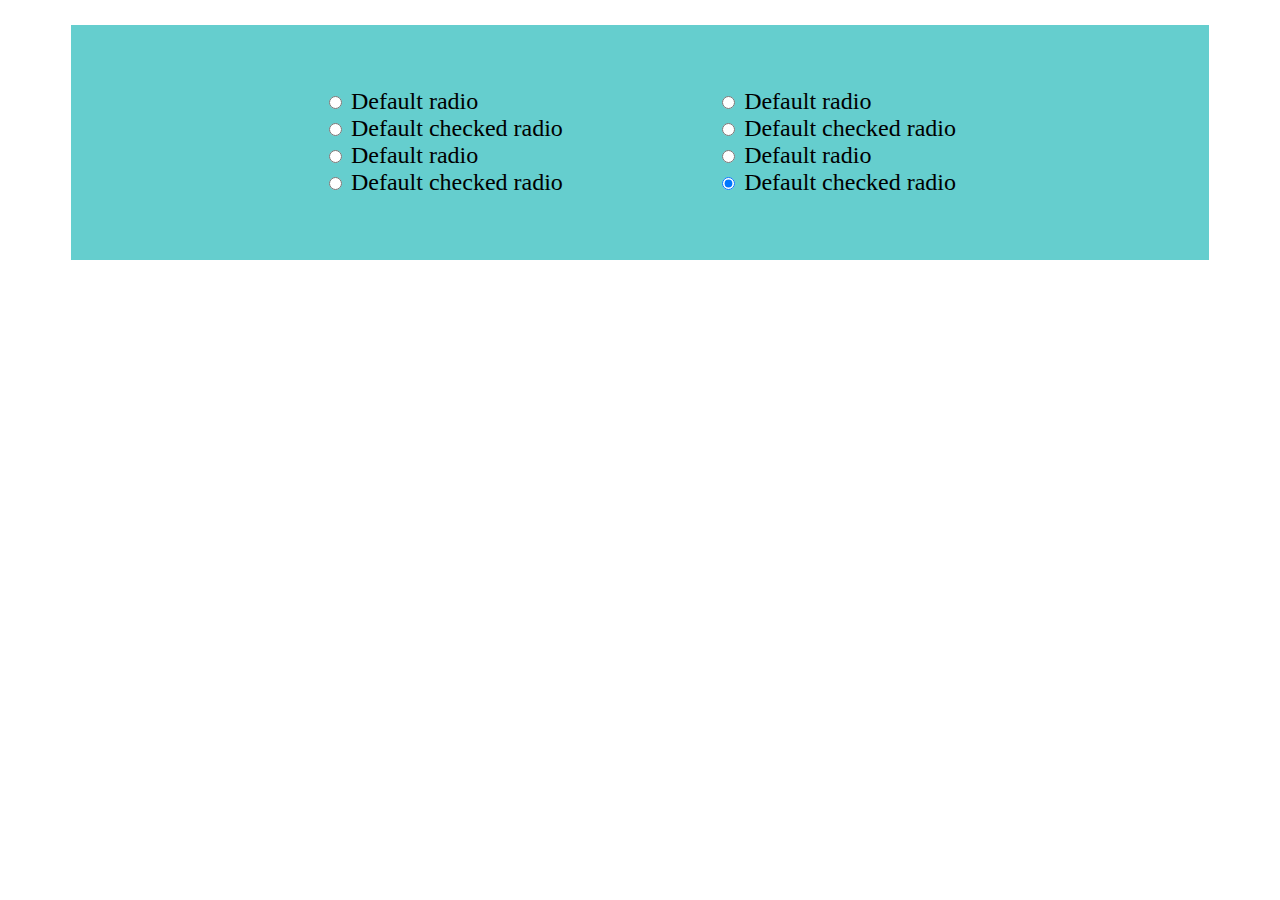
==== student_Feedback/student_feedback_form.html @ b379290c "student feedback_form" ====
<!DOCTYPE html>
<html lang="en">
<head>
    <meta charset="UTF-8">
    <meta http-equiv="X-UA-Compatible" content="IE=edge">
    <meta name="viewport" content="width=device-width, initial-scale=1.0">
    <link rel="stylesheet" href="../css/student_form.css">
    <title>Feed_Back_Form</title>
</head>
<body>
    <section>
       <div class="review">
            <div>
                <div class="form-check">
                        <input class="form-check-input" type="radio" name="flexRadioDefault" id="flexRadioDefault1">
                        <label class="form-check-label" for="flexRadioDefault1">
                        Default radio
                        </label>
                </div>
                <div class="form-check">
                        <input class="form-check-input" type="radio" name="flexRadioDefault" id="flexRadioDefault2" checked>
                        <label class="form-check-label" for="flexRadioDefault2">
                        Default checked radio
                        </label>
                </div>
                <div class="form-check">
                        <input class="form-check-input" type="radio" name="flexRadioDefault" id="flexRadioDefault1">
                        <label class="form-check-label" for="flexRadioDefault1">
                        Default radio
                        </label>
                </div>
                <div class="form-check">
                        <input class="form-check-input" type="radio" name="flexRadioDefault" id="flexRadioDefault2" checked>
                        <label class="form-check-label" for="flexRadioDefault2">
                        Default checked radio
                        </label>
                </div>
            </div>
        <div>
            <div class="form-check">
                <input class="form-check-input" type="radio" name="flexRadioDefault" id="flexRadioDefault1">
                <label class="form-check-label" for="flexRadioDefault1">
                  Default radio
                </label>
              </div>
              <div class="form-check">
                <input class="form-check-input" type="radio" name="flexRadioDefault" id="flexRadioDefault2" checked>
                <label class="form-check-label" for="flexRadioDefault2">
                  Default checked radio
                </label>
              </div>
            <div class="form-check">
                <input class="form-check-input" type="radio" name="flexRadioDefault" id="flexRadioDefault1">
                <label class="form-check-label" for="flexRadioDefault1">
                  Default radio
                </label>
              </div>
              <div class="form-check">
                <input class="form-check-input" type="radio" name="flexRadioDefault" id="flexRadioDefault2" checked>
                <label class="form-check-label" for="flexRadioDefault2">
                  Default checked radio
                </label>
              </div>
        </div>
       </div>
    </section>
</body>
</html>
---- css/student_form.css ----
.review{
    display: flex;
    font-size: 1.5rem;
    justify-content: space-between;
    margin:2% 5%;
    padding: 5% 20%;
    background-color: rgb(101, 206, 206);
}
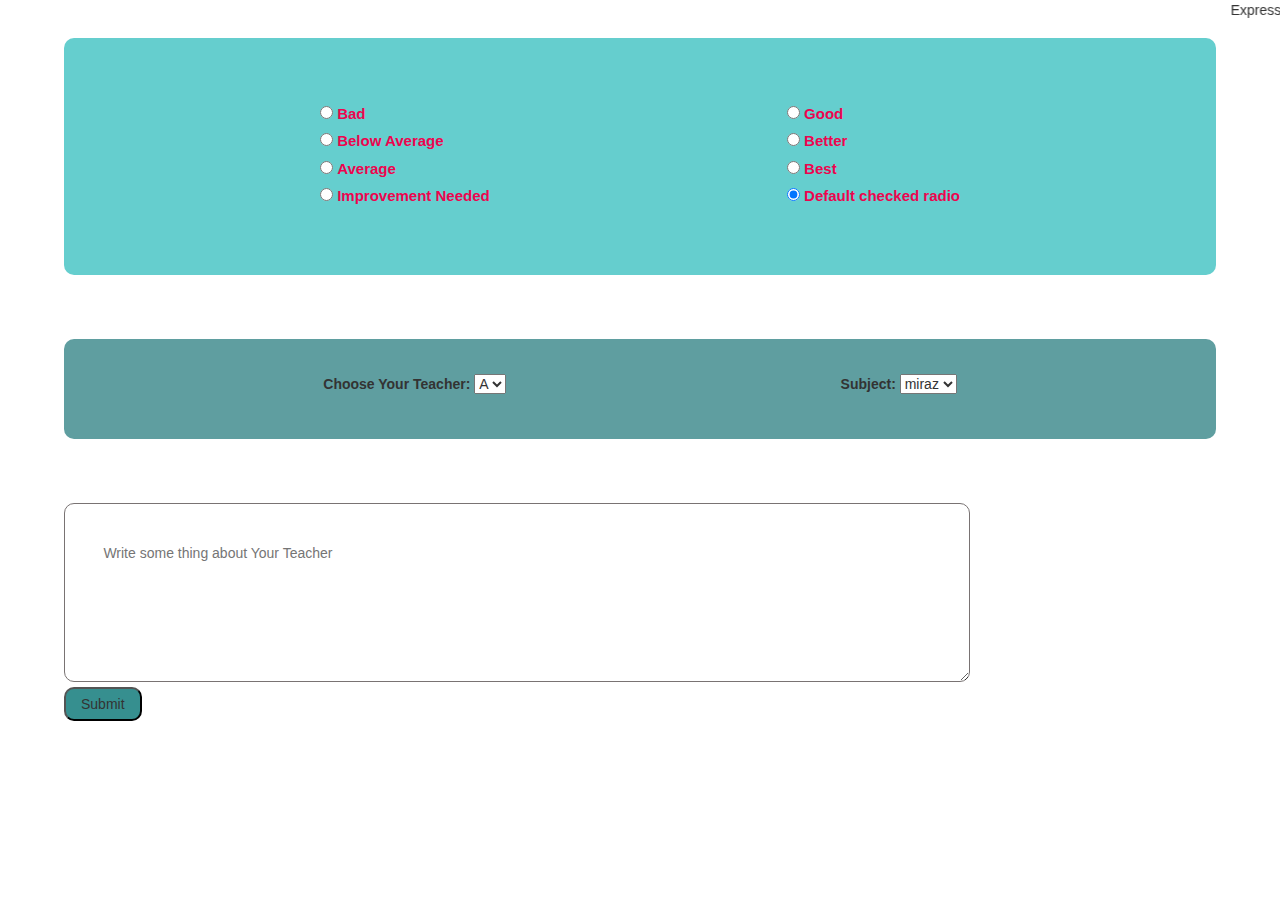
==== commit bd2fadbd: "update" ====
--- a/student_Feedback/student_feedback_form.html
+++ b/student_Feedback/student_feedback_form.html
@@ -5,34 +5,38 @@
     <meta http-equiv="X-UA-Compatible" content="IE=edge">
     <meta name="viewport" content="width=device-width, initial-scale=1.0">
     <link rel="stylesheet" href="../css/student_form.css">
+    <link rel="stylesheet" href="https://maxcdn.bootstrapcdn.com/bootstrap/3.4.1/css/bootstrap.min.css">
+    <script src="https://ajax.googleapis.com/ajax/libs/jquery/3.6.1/jquery.min.js"></script>
+    <script src="https://maxcdn.bootstrapcdn.com/bootstrap/3.4.1/js/bootstrap.min.js"></script>
     <title>Feed_Back_Form</title>
 </head>
 <body>
+    <marquee behavior="" direction="">Express your Feelings </marquee>
     <section>
        <div class="review">
             <div>
                 <div class="form-check">
                         <input class="form-check-input" type="radio" name="flexRadioDefault" id="flexRadioDefault1">
                         <label class="form-check-label" for="flexRadioDefault1">
-                        Default radio
+                            Bad
                         </label>
                 </div>
                 <div class="form-check">
                         <input class="form-check-input" type="radio" name="flexRadioDefault" id="flexRadioDefault2" checked>
                         <label class="form-check-label" for="flexRadioDefault2">
-                        Default checked radio
+                            Below Average
                         </label>
                 </div>
                 <div class="form-check">
                         <input class="form-check-input" type="radio" name="flexRadioDefault" id="flexRadioDefault1">
                         <label class="form-check-label" for="flexRadioDefault1">
-                        Default radio
+                            Average
                         </label>
                 </div>
                 <div class="form-check">
                         <input class="form-check-input" type="radio" name="flexRadioDefault" id="flexRadioDefault2" checked>
                         <label class="form-check-label" for="flexRadioDefault2">
-                        Default checked radio
+                            Improvement Needed
                         </label>
                 </div>
             </div>
@@ -40,19 +44,19 @@
             <div class="form-check">
                 <input class="form-check-input" type="radio" name="flexRadioDefault" id="flexRadioDefault1">
                 <label class="form-check-label" for="flexRadioDefault1">
-                  Default radio
+                  Good
                 </label>
               </div>
               <div class="form-check">
                 <input class="form-check-input" type="radio" name="flexRadioDefault" id="flexRadioDefault2" checked>
                 <label class="form-check-label" for="flexRadioDefault2">
-                  Default checked radio
+                  Better
                 </label>
               </div>
             <div class="form-check">
                 <input class="form-check-input" type="radio" name="flexRadioDefault" id="flexRadioDefault1">
                 <label class="form-check-label" for="flexRadioDefault1">
-                  Default radio
+                  Best
                 </label>
               </div>
               <div class="form-check">
@@ -64,5 +68,32 @@
         </div>
        </div>
     </section>
+    <section class="selection">
+        <div class="select">
+            <div>
+                <label for="select_teacher" >Choose Your Teacher:</label>
+
+                <select name="teachers" id="teacher">
+                    <option value="">A</option>
+                    <option value="">B</option>
+                </select>
+            </div>
+            <div>
+                <label for="select_subject">Subject:</label>
+
+                <select name="subject" id="subject">
+                    <option value="">miraz</option>
+                    <option value="">n</option>
+                </select>
+            </div>
+        </div>
+        
+    </section>
+    <section class="commit">
+        <textarea name="" id="comment" cols="100" rows="5" placeholder="Write some thing about Your Teacher"></textarea>
+        <div>
+            <button type="submit" class="submit">Submit</button>
+        </div>
+    </section>
 </body>
 </html>--- a/css/student_form.css
+++ b/css/student_form.css
@@ -2,7 +2,42 @@
     display: flex;
     font-size: 1.5rem;
     justify-content: space-between;
-    margin:2% 5%;
+    margin: 1% 5%;
     padding: 5% 20%;
     background-color: rgb(101, 206, 206);
-}+    border-radius: 10px;
+    color: rgb(237, 4, 78);
+    font-weight: 700;
+}
+.commit{
+    margin-top: 1%;
+}
+#comment{
+    border: 1px solid rgb(121, 115, 115);
+    margin-left: 5%;
+    padding: 3%;
+    border-radius: 10px;
+}
+.submit{
+    background-color: rgb(54, 143, 143);
+    padding: 5px 15px;
+    border-radius: 10px;
+    margin-left: 5%;
+}
+.select{
+    display: flex;
+    justify-content: space-around;
+    margin: 5%;
+    padding: 3%;
+    
+
+}
+
+.selection{
+    background-color: cadetblue;
+    height: 100px;
+    margin: 5%;
+    border-radius: 10px;
+    
+}
+
